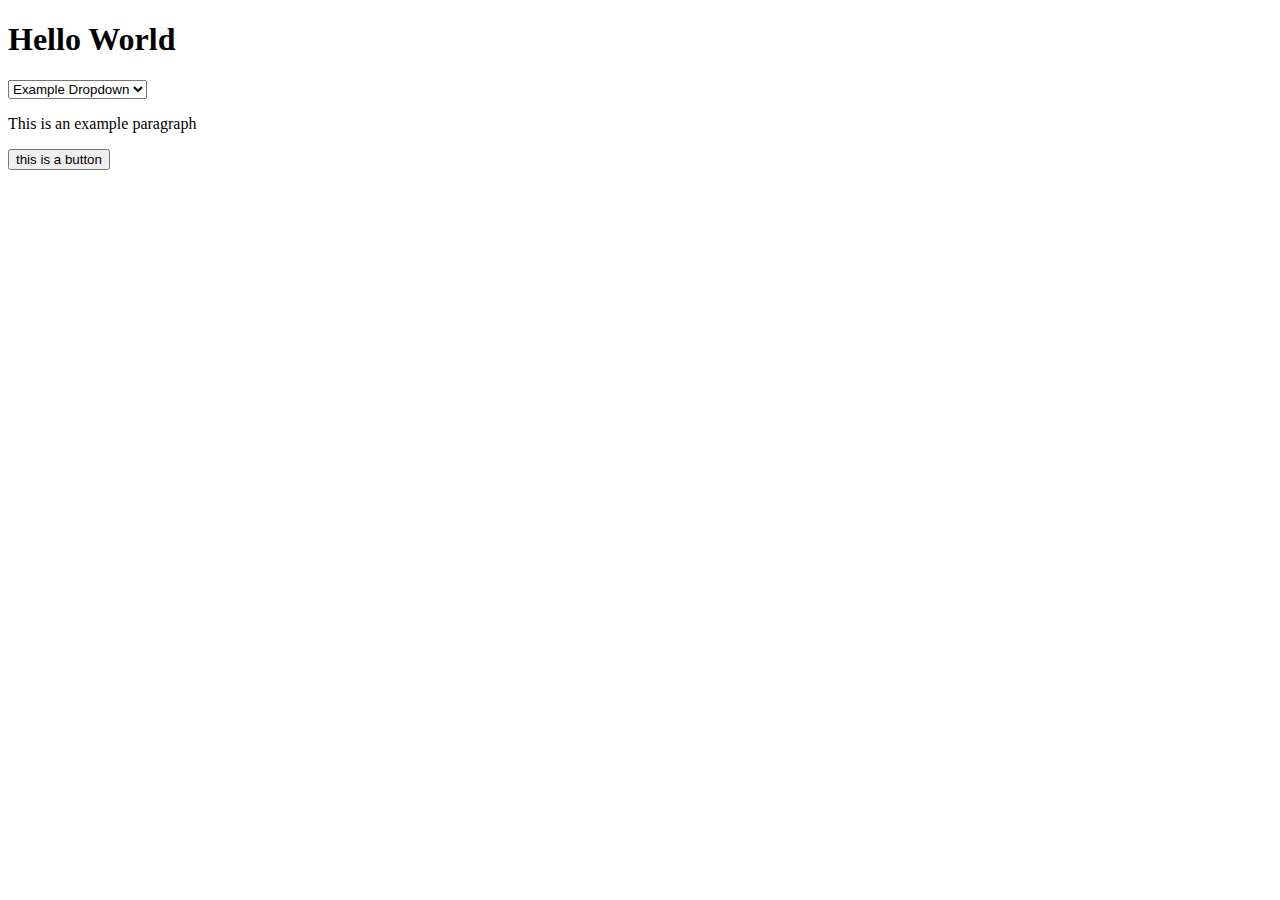
==== index.html @ f3198c79 "upload again" ====
<!DOCTYPE html>
<head>
    <title> Reset CSS example</title>
    <link rel="stylesheet" href="Reset.css">
    <link rel="stylesheet" href="style1.css">
    <link rel="stylesheet" href="styke2.css">

</head>
<body>
    <h1>Hello World</h1>
    <select>
        <option value="">Example Dropdown</option>
    </select>
    <p>This is an example paragraph</p>
    <button>this is a button</button>
</body>
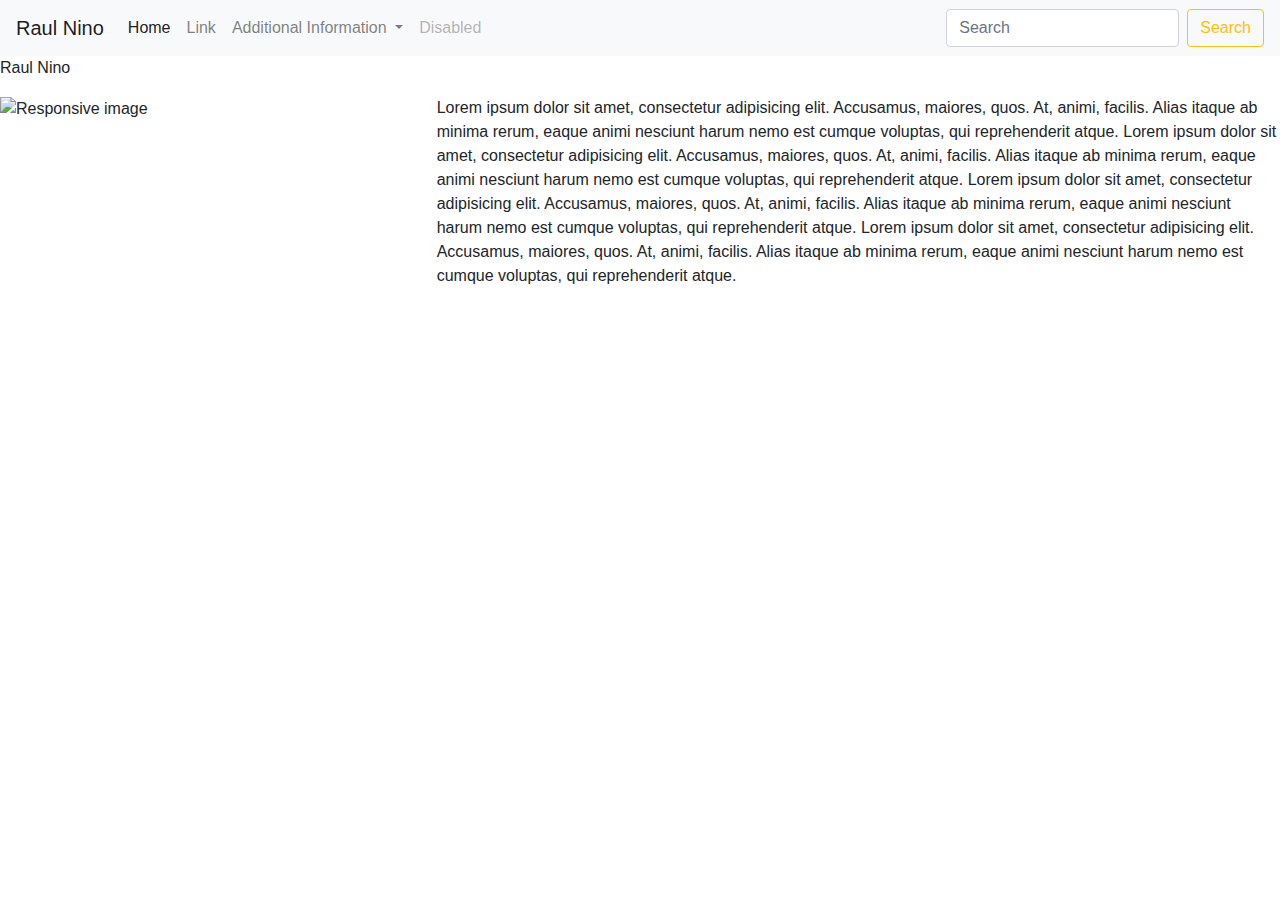
==== commit 06be9313: "add css file" ====
--- a/index.html
+++ b/index.html
@@ -1,16 +1,78 @@
-<!DOCTYPE html>
-<head>
-    <title> Reset CSS example</title>
-    <link rel="stylesheet" href="Reset.css">
-    <link rel="stylesheet" href="style1.css">
-    <link rel="stylesheet" href="styke2.css">
+<!doctype html>
+<html lang="en">
+  <head>
+    <!-- Required meta tags -->
+    <meta charset="utf-8">
+    <meta name="viewport" content="width=device-width, initial-scale=1, shrink-to-fit=no">
 
-</head>
-<body>
-    <h1>Hello World</h1>
-    <select>
-        <option value="">Example Dropdown</option>
-    </select>
-    <p>This is an example paragraph</p>
-    <button>this is a button</button>
-</body>+    <!-- Bootstrap CSS -->
+    <link rel="stylesheet" href="https://stackpath.bootstrapcdn.com/bootstrap/4.4.1/css/bootstrap.min.css" integrity="sha384-Vkoo8x4CGsO3+Hhxv8T/Q5PaXtkKtu6ug5TOeNV6gBiFeWPGFN9MuhOf23Q9Ifjh" crossorigin="anonymous">
+    <link rel = "stylesheet"
+    type = "text/css"
+    href = "../nino-on.github.io/Style.css" />
+
+    <title>Raul Nino</title>
+  </head>
+  <body>
+    <nav class="navbar navbar-expand-lg navbar-light bg-light">
+      <a class="navbar-brand" href="#">Raul Nino</a>
+      <button class="navbar-toggler" type="button" data-toggle="collapse" data-target="#navbarSupportedContent" aria-controls="navbarSupportedContent" aria-expanded="false" aria-label="Toggle navigation">
+        <span class="navbar-toggler-icon"></span>
+      </button>
+    
+      <div class="collapse navbar-collapse" id="navbarSupportedContent">
+        <ul class="navbar-nav mr-auto">
+          <li class="nav-item active">
+            <a class="nav-link" href="#">Home <span class="sr-only">(current)</span></a>
+          </li>
+          <li class="nav-item">
+            <a class="nav-link" href="#">Link</a>
+          </li>
+          <li class="nav-item dropdown">
+            <a class="nav-link dropdown-toggle" href="#" id="navbarDropdown" role="button" data-toggle="dropdown" aria-haspopup="true" aria-expanded="false">
+              Additional Information
+            </a>
+            <div class="dropdown-menu" aria-labelledby="navbarDropdown">
+              <a class="dropdown-item" href="../nino-on.github.io/Contact.html" target="_blank">Contact Information</a>
+              
+
+              <a class="dropdown-item" href="../nino-on.github.io/Project.html">Projects</a>
+              <div class="dropdown-divider"></div>
+              <a class="dropdown-item" href="#">Coming Soon</a>
+            </div>
+          </li>
+          <li class="nav-item">
+            <a class="nav-link disabled" href="#" tabindex="-1" aria-disabled="true">Disabled</a>
+          </li>
+        </ul>
+        <form class="form-inline my-2 my-lg-0">
+          <input class="form-control mr-sm-2" type="search" placeholder="Search" aria-label="Search">
+          <button class="btn btn-outline-warning" type="submit">Search</button>
+        </form>
+      </div>
+    </nav>
+    <div class="toolbar"> Raul Nino</div>
+    <p></p>
+ 
+    <div class="row">
+      <!--This set the picture to use 1/3 of the block-->
+      <div class="col-lg-4"> 
+        <img src="../nino-on.github.io/Bio pic.jpeg" width=col-3  class="img-fluid" alt="Responsive image">
+      </div>
+      <!--This set makes the text use 2/3 of the block -->
+      <div class="col-lg-8 ">
+        <p class="styleFont middle"> Lorem ipsum dolor sit amet, consectetur adipisicing elit. Accusamus, maiores, quos. At, animi, facilis. Alias itaque ab minima rerum, eaque animi nesciunt harum nemo est cumque voluptas, qui reprehenderit atque.
+          Lorem ipsum dolor sit amet, consectetur adipisicing elit. Accusamus, maiores, quos. At, animi, facilis. Alias itaque ab minima rerum, eaque animi nesciunt harum nemo est cumque voluptas, qui reprehenderit atque.
+          Lorem ipsum dolor sit amet, consectetur adipisicing elit. Accusamus, maiores, quos. At, animi, facilis. Alias itaque ab minima rerum, eaque animi nesciunt harum nemo est cumque voluptas, qui reprehenderit atque.
+          Lorem ipsum dolor sit amet, consectetur adipisicing elit. Accusamus, maiores, quos. At, animi, facilis. Alias itaque ab minima rerum, eaque animi nesciunt harum nemo est cumque voluptas, qui reprehenderit atque.
+          
+        </p>
+      </div>
+    </div>
+  
+    
+    <script src="https://code.jquery.com/jquery-3.4.1.slim.min.js" integrity="sha384-J6qa4849blE2+poT4WnyKhv5vZF5SrPo0iEjwBvKU7imGFAV0wwj1yYfoRSJoZ+n" crossorigin="anonymous"></script>
+    <script src="https://cdn.jsdelivr.net/npm/popper.js@1.16.0/dist/umd/popper.min.js" integrity="sha384-Q6E9RHvbIyZFJoft+2mJbHaEWldlvI9IOYy5n3zV9zzTtmI3UksdQRVvoxMfooAo" crossorigin="anonymous"></script>
+    <script src="https://stackpath.bootstrapcdn.com/bootstrap/4.4.1/js/bootstrap.min.js" integrity="sha384-wfSDF2E50Y2D1uUdj0O3uMBJnjuUD4Ih7YwaYd1iqfktj0Uod8GCExl3Og8ifwB6" crossorigin="anonymous"></script>
+  </body>
+</html>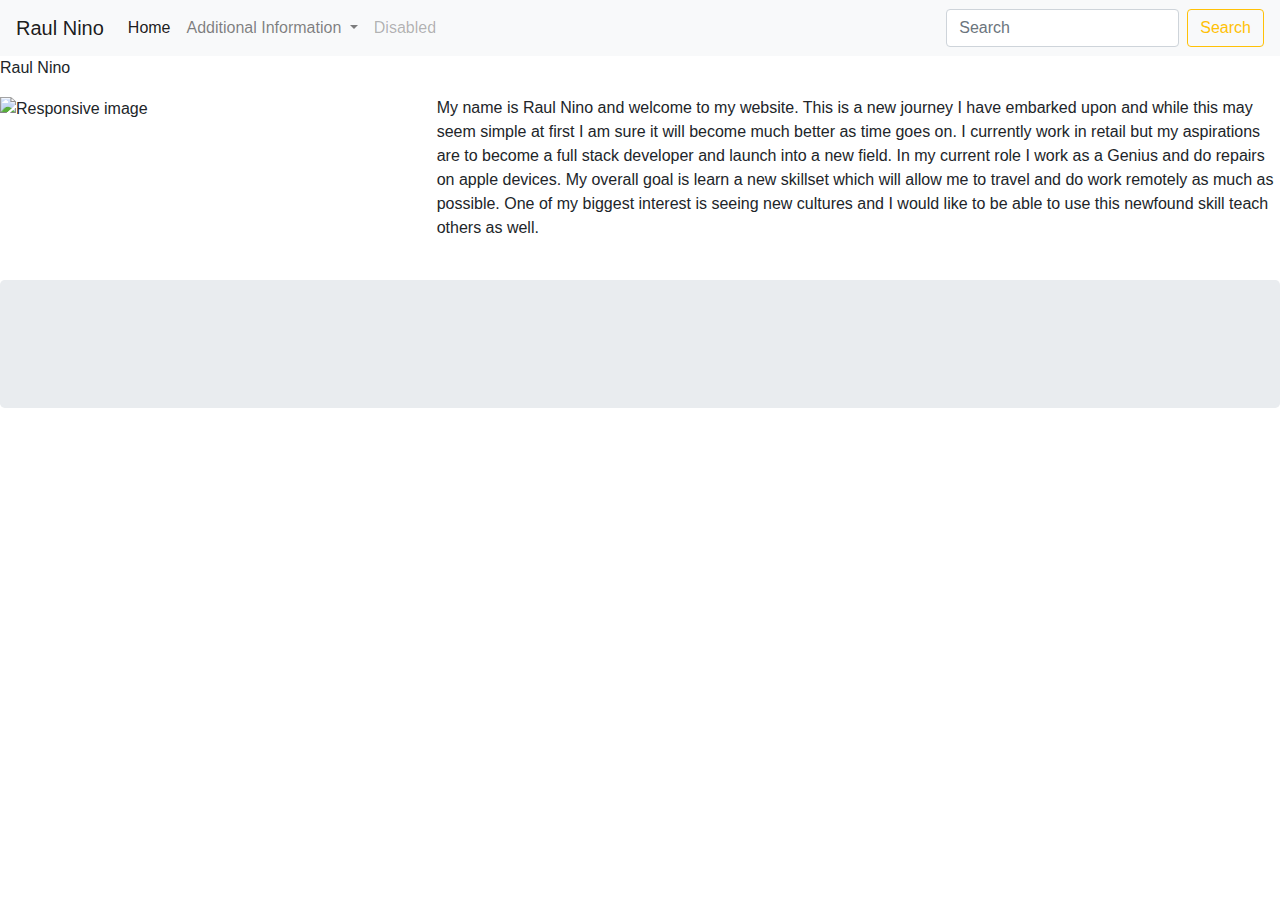
==== commit ea386ade: "contact and projects" ====
--- a/index.html
+++ b/index.html
@@ -26,7 +26,7 @@
             <a class="nav-link" href="#">Home <span class="sr-only">(current)</span></a>
           </li>
           <li class="nav-item">
-            <a class="nav-link" href="#">Link</a>
+            
           </li>
           <li class="nav-item dropdown">
             <a class="nav-link dropdown-toggle" href="#" id="navbarDropdown" role="button" data-toggle="dropdown" aria-haspopup="true" aria-expanded="false">
@@ -61,15 +61,17 @@
       </div>
       <!--This set makes the text use 2/3 of the block -->
       <div class="col-lg-8 ">
-        <p class="styleFont middle"> Lorem ipsum dolor sit amet, consectetur adipisicing elit. Accusamus, maiores, quos. At, animi, facilis. Alias itaque ab minima rerum, eaque animi nesciunt harum nemo est cumque voluptas, qui reprehenderit atque.
-          Lorem ipsum dolor sit amet, consectetur adipisicing elit. Accusamus, maiores, quos. At, animi, facilis. Alias itaque ab minima rerum, eaque animi nesciunt harum nemo est cumque voluptas, qui reprehenderit atque.
-          Lorem ipsum dolor sit amet, consectetur adipisicing elit. Accusamus, maiores, quos. At, animi, facilis. Alias itaque ab minima rerum, eaque animi nesciunt harum nemo est cumque voluptas, qui reprehenderit atque.
-          Lorem ipsum dolor sit amet, consectetur adipisicing elit. Accusamus, maiores, quos. At, animi, facilis. Alias itaque ab minima rerum, eaque animi nesciunt harum nemo est cumque voluptas, qui reprehenderit atque.
+        <p class="styleFont middle"> My name is Raul Nino and welcome to my website. This is a new journey I have embarked upon and while this may seem simple at first I am sure it will become much better as time goes on. I currently work in retail but my aspirations are to become a full stack developer and launch into a new field. In my current role I work as a Genius and do repairs on apple devices. My overall goal is learn a new skillset which will allow me to travel and do work remotely as much as possible. One of my biggest interest is seeing new cultures and I would like to be able to use this newfound skill teach others as well.
           
         </p>
       </div>
     </div>
-  
+  <br>
+    <div class="row">
+      <div class="col-12">
+        <div class="jumbotron"></div>
+      </div>
+    </div>
     
     <script src="https://code.jquery.com/jquery-3.4.1.slim.min.js" integrity="sha384-J6qa4849blE2+poT4WnyKhv5vZF5SrPo0iEjwBvKU7imGFAV0wwj1yYfoRSJoZ+n" crossorigin="anonymous"></script>
     <script src="https://cdn.jsdelivr.net/npm/popper.js@1.16.0/dist/umd/popper.min.js" integrity="sha384-Q6E9RHvbIyZFJoft+2mJbHaEWldlvI9IOYy5n3zV9zzTtmI3UksdQRVvoxMfooAo" crossorigin="anonymous"></script>
